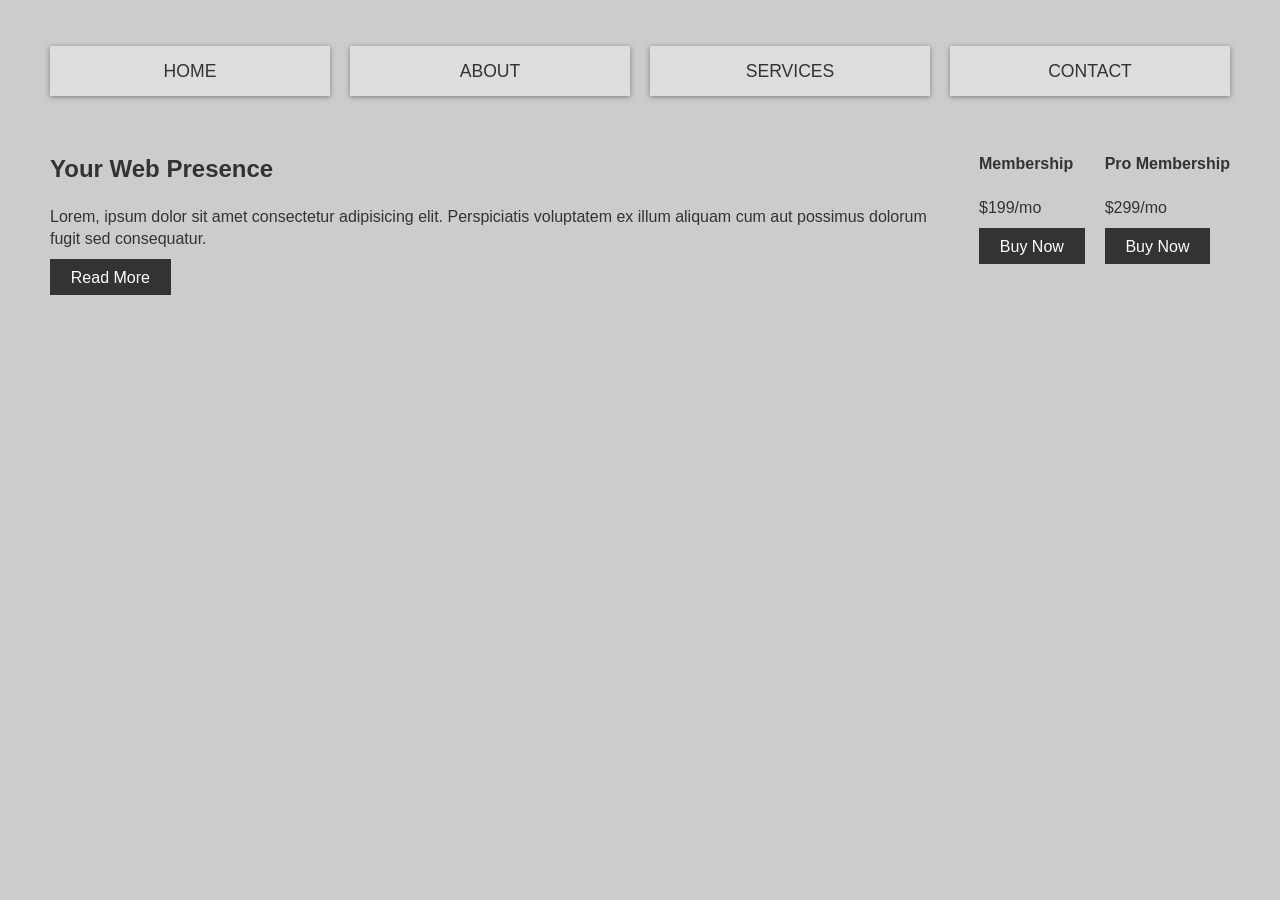
==== css3/Grid_project/index.html @ b53eea10 "grid project" ====
<!DOCTYPE html>
<html lang="en">
<head>
    <meta charset="UTF-8">
    <meta http-equiv="X-UA-Compatible" content="IE=edge">
    <meta name="viewport" content="width=device-width, initial-scale=1.0">
    <link rel="stylesheet" href="style.css">
    <title>Document</title>
</head>
<body>
    <div class="wrapper">
        <!--Navigation-->
        <nav class="main-nav">
            <ul>
                <li>
                    <a href="#">Home</a>
                </li>
                <li>
                    <a href="#">About</a>
                </li>
                <li>
                    <a href="#">Services</a>
                </li>
                <li>
                    <a href="#">Contact</a>
                </li>
            </ul>
        </nav>

        <!-- Top-container -->
        <section class="top-container">
            <header class="showcase">
                <h1>Your Web Presence</h1>
                <p>Lorem, ipsum dolor sit amet consectetur adipisicing elit. Perspiciatis voluptatem ex illum aliquam cum aut possimus dolorum fugit sed consequatur.</p>
                <a href="#" class="btn">Read More</a>
            </header>
            <div class="top-box top-box-a">
                <h4>Membership</h4>
                <p class="price">$199/mo</p>
                <a href="#" class="btn">Buy Now</a>
            </div>
            <div class="top-box top-box-b">
                <h4>Pro Membership</h4>
                <p class="price">$299/mo</p>
                <a href="#" class="btn">Buy Now</a>
            </div>
        </section>
    </div>
</body>
</html>
---- css3/Grid_project/style.css ----
:root {
    --primary: #ddd;
    --dark: #333;
    --light: #fff;
    --shadow: 0 1px 5px rgba(104, 104, 104, 0.8);
}

html {
    box-sizing: border-box;
    font-family: Arial, Helvetica, sans-serif;
    color: var(--dark);
}

body {
    background-color: #ccc;
    margin: 30px 50px;
    line-height: 1.4;
}

.btn {
    background: var(--dark);
    color: var(--light);
    padding: 0.6rem 1.3rem;
    text-decoration: none;
    border: 0;
}

img {
    max-width: 100%;
}

.wrapper {
    display: grid;
    grid-gap: 20px;
}

/* Navigation */
.main-nav ul {
    display: grid;
    grid-gap: 20px;
    padding: 0;
    list-style: none;
    grid-template-columns: repeat(4,1fr)
}

.main-nav a {
    background: var(--primary);
    display: block;
    text-decoration: none;
    padding: 0.8rem;
    text-align: center;
    color: var(--dark);
    text-transform: uppercase;
    font-size: 1.1rem;
    box-shadow: var(--shadow);
}

.main-nav a:hover {
    background-color: var(--dark);
    color: var(--light);
}

 /* Top Container */
 .top-container {
    display: grid;
    grid-gap: 20px;
    grid-template-areas:
        'showcase showcase top-box-a'
        'showcase showcase top-box-b';
 }
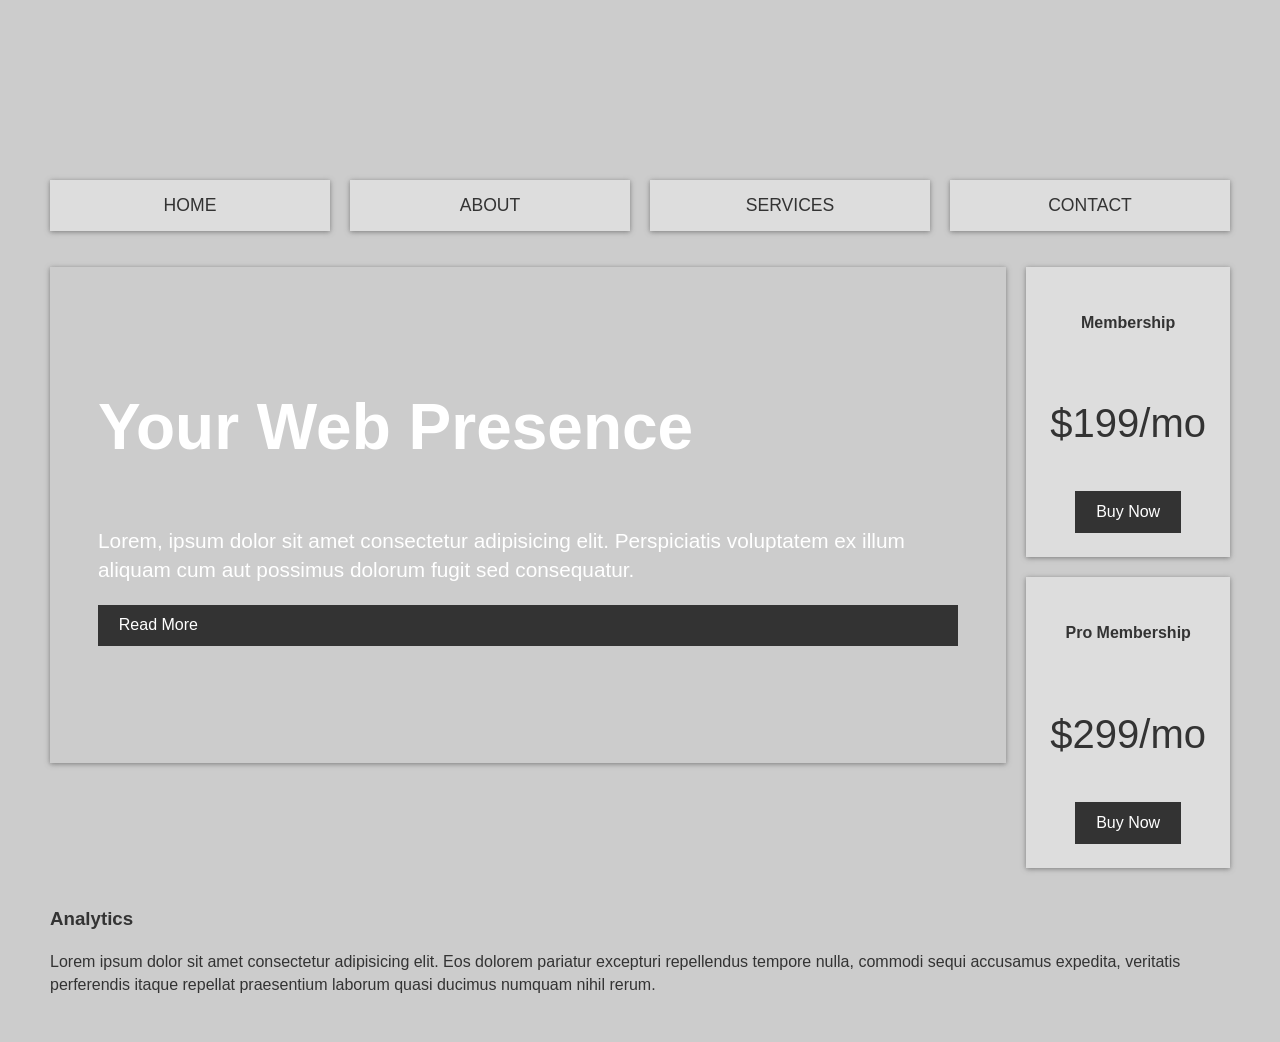
==== commit a0605ef8: "css" ====
--- a/css3/Grid_project/index.html
+++ b/css3/Grid_project/index.html
@@ -1,13 +1,24 @@
 <!DOCTYPE html>
 <html lang="en">
 <head>
+
     <meta charset="UTF-8">
     <meta http-equiv="X-UA-Compatible" content="IE=edge">
     <meta name="viewport" content="width=device-width, initial-scale=1.0">
+    <script src="https://cdnjs.cloudflare.com/ajax/libs/font-awesome/6.3.0/css/all.min.css"></script>
     <link rel="stylesheet" href="style.css">
+   
+    
     <title>Document</title>
 </head>
 <body>
+    <div><i class="fa-solid fa-pen" style="background-color: black;"></i><br></div>
+    
+    <i class="fa-solid fa-pen"></i><br>
+    <i class="fa-solid fa-pen"></i><br>
+    <i class="fa-solid fa-pen"></i><br>
+    <i class="fa-solid fa-pen"></i><br>
+    <i class="fa-solid fa-pen"></i><br>
     <div class="wrapper">
         <!--Navigation-->
         <nav class="main-nav">
@@ -45,6 +56,16 @@
                 <a href="#" class="btn">Buy Now</a>
             </div>
         </section>
+
+        <!-- Box Section -->
+        <section class="boxes">
+            <div class="box">
+                <h3>Analytics</h3>
+                <p>Lorem ipsum dolor sit amet consectetur adipisicing elit. Eos dolorem pariatur excepturi repellendus tempore nulla, commodi sequi accusamus expedita, veritatis perferendis itaque repellat praesentium laborum quasi ducimus numquam nihil rerum.</p>
+            </div>
+        </section>
     </div>
+    
 </body>
+
 </html>
--- a/css3/Grid_project/style.css
+++ b/css3/Grid_project/style.css
@@ -67,4 +67,53 @@
     grid-template-areas:
         'showcase showcase top-box-a'
         'showcase showcase top-box-b';
+ }
+
+ /* Showcase */
+ .showcase {
+    grid-area: showcase;
+    min-height: 400px;
+    background: url(https://image.ibb.co/kYJK8x/showcase.jpg);
+    background-size: cover; 
+    background-position: center;
+    padding: 3rem;
+    display: flex;
+    flex-direction: column;
+    align-self: start;
+    justify-content: center;
+    box-shadow: var(--shadow);
+ }
+
+ .showcase h1 {
+    font-size: 4rem;
+    color: var(--light);
+    margin-top: 0;
+ }
+
+ .showcase p {
+    font-size: 1.3rem;
+    margin-top: 0;
+    color: var(--light);
+ }
+
+ /* Top Box */
+ .top-box {
+    background: var(--primary);
+    padding: 1.5rem;
+    box-shadow: var(--shadow);
+    display: grid;
+    align-items: center;
+    justify-items: center;
+ }
+
+ .top-box .price {
+    font-size: 2.5rem;
+ }
+
+ .tob-box-a {
+    grid-area: top-box-a;
+ }
+
+ .top-box-b {
+    grid-area: top-box-b;
  }
